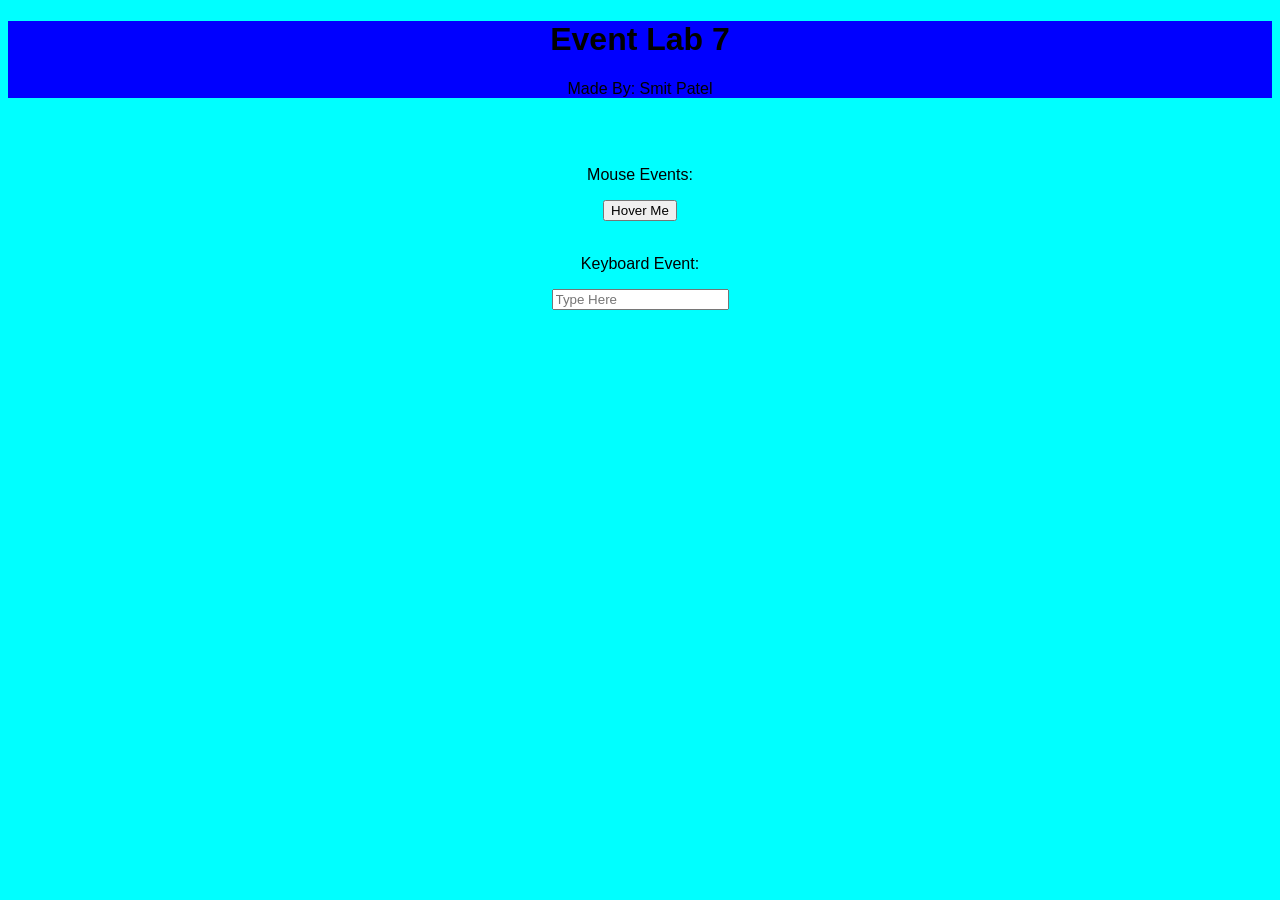
==== Lab 7/index.html @ 194b822a "Add files via upload" ====
<!DOCTYPE html>
<html lang="en">
<head>
    <meta charset="UTF-8">
    <meta name="viewport" content="width=device-width, initial-scale=1.0">
    <title>Lab 7</title>
    <link rel="stylesheet" href="style.css">
    <script src="script.js" defer></script>
</head>
<body>

<header>

<h1>Event Lab 7</h1>
<p>Made By: Smit Patel</p>

</header>

<br><br>

<p>Mouse Events:</p>

<div style="text-align: center;">

 <div id="hoverDiv">
     <button>Hover Me</button>
 </div>

<br>

<p>Keyboard Event:</p>

<div class="Keyboard">

<input placeholder="Type Here">
<p id="log"></p>

</div>


</div>


</div>
    
</body>
</html>
---- Lab 7/style.css ----
body{
   background-color: cyan;
   font-family: sans-serif;
}

p{
    color: #000000;
    text-align: center;
}

.hoverDiv{
    background-color: blue;
    padding: 20px;
    margin-top: 10px;
    border: 1px solid #000;
}


header{
    background-color: blue;
    text-align: center;
}

header h1{
    text-align: center;
}

header p{
    text-align: center;
}
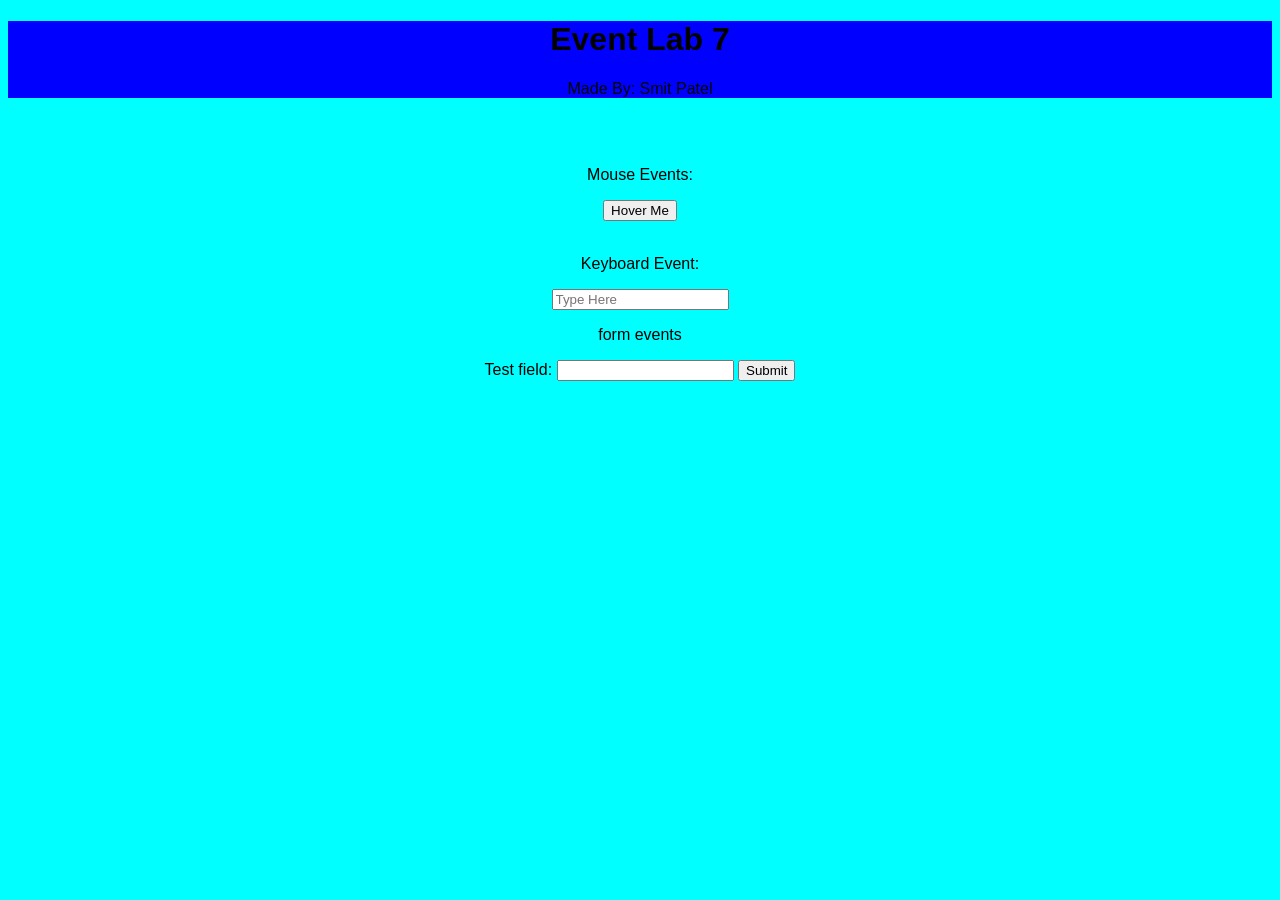
==== commit 886a1d32: "Add files via upload" ====
--- a/Lab 7/index.html
+++ b/Lab 7/index.html
@@ -37,9 +37,15 @@
 
 </div>
 
+<p>form events</p>
 
-</div>
+<div style="text-align: center;">
 
+<form id="form">
+      <label>Test field: <input type="text" /></label>
+      <button type="submit">Submit</button>
+</form>
+<p id="log"></p>
 
 </div>
     
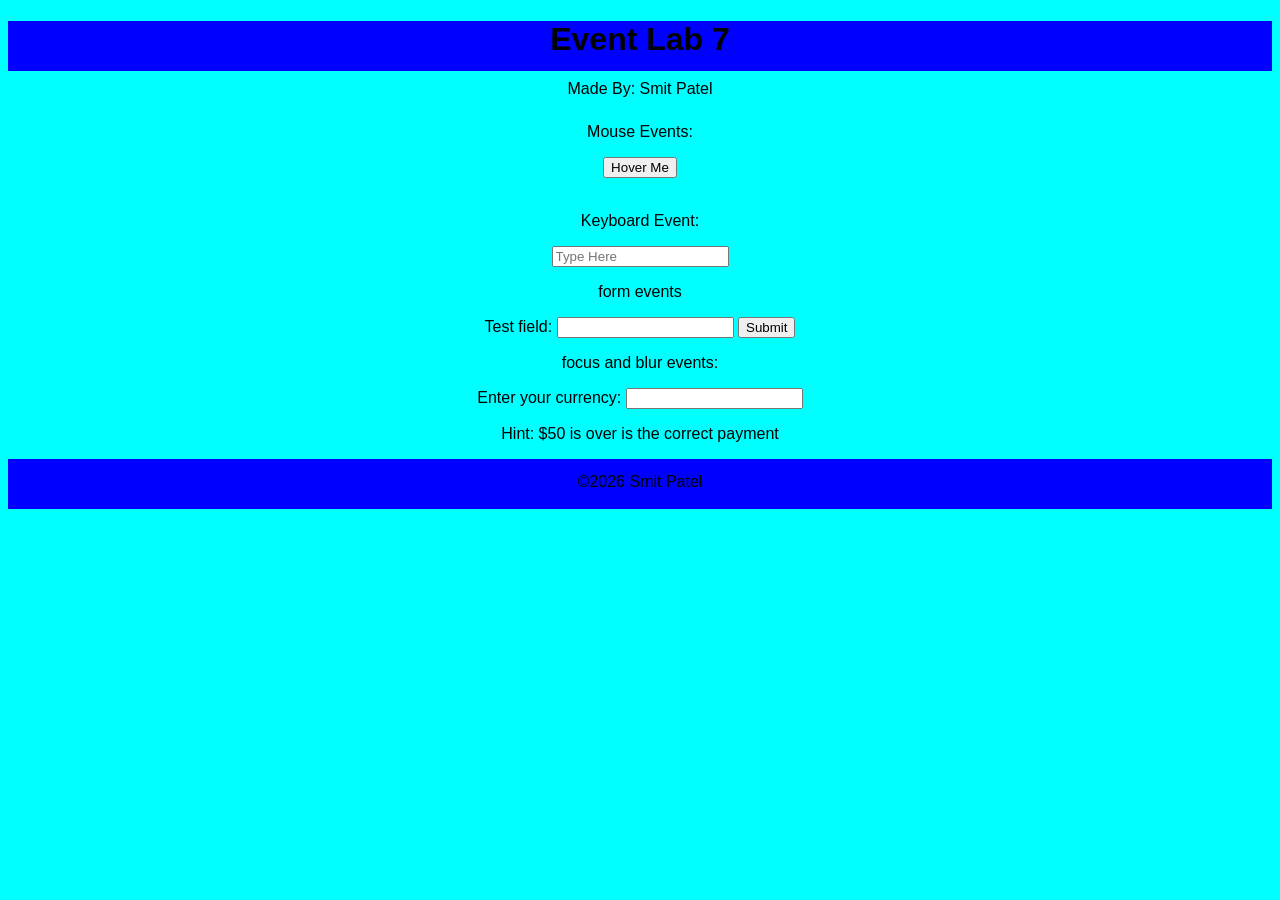
==== commit 62adc5b4: "Add files via upload" ====
--- a/Lab 7/index.html
+++ b/Lab 7/index.html
@@ -48,6 +48,18 @@
 <p id="log"></p>
 
 </div>
-    
+
+
+<p>focus and blur events: </p>
+
+<label for="currencyInput">Enter your currency:</label>
+<input type="text" id="currencyInput" onblur="validateCurrency()">
+
+<p>Hint: $50 is over is the correct payment</p>
+
+<footer>
+<p>&copy;2026 Smit Patel</p>
+</footer>
+
 </body>
 </html>
--- a/Lab 7/style.css
+++ b/Lab 7/style.css
@@ -19,6 +19,7 @@
 header{
     background-color: blue;
     text-align: center;
+    height: 50px;
 }
 
 header h1{
@@ -29,3 +30,16 @@
     text-align: center;
 }
 
+footer{
+    background-color: blue;
+    text-align: center;
+    height: 50px;
+}
+
+
+footer p{
+    display: flex;
+    justify-content: center;
+    align-items: center;
+    height: 45px;
+}
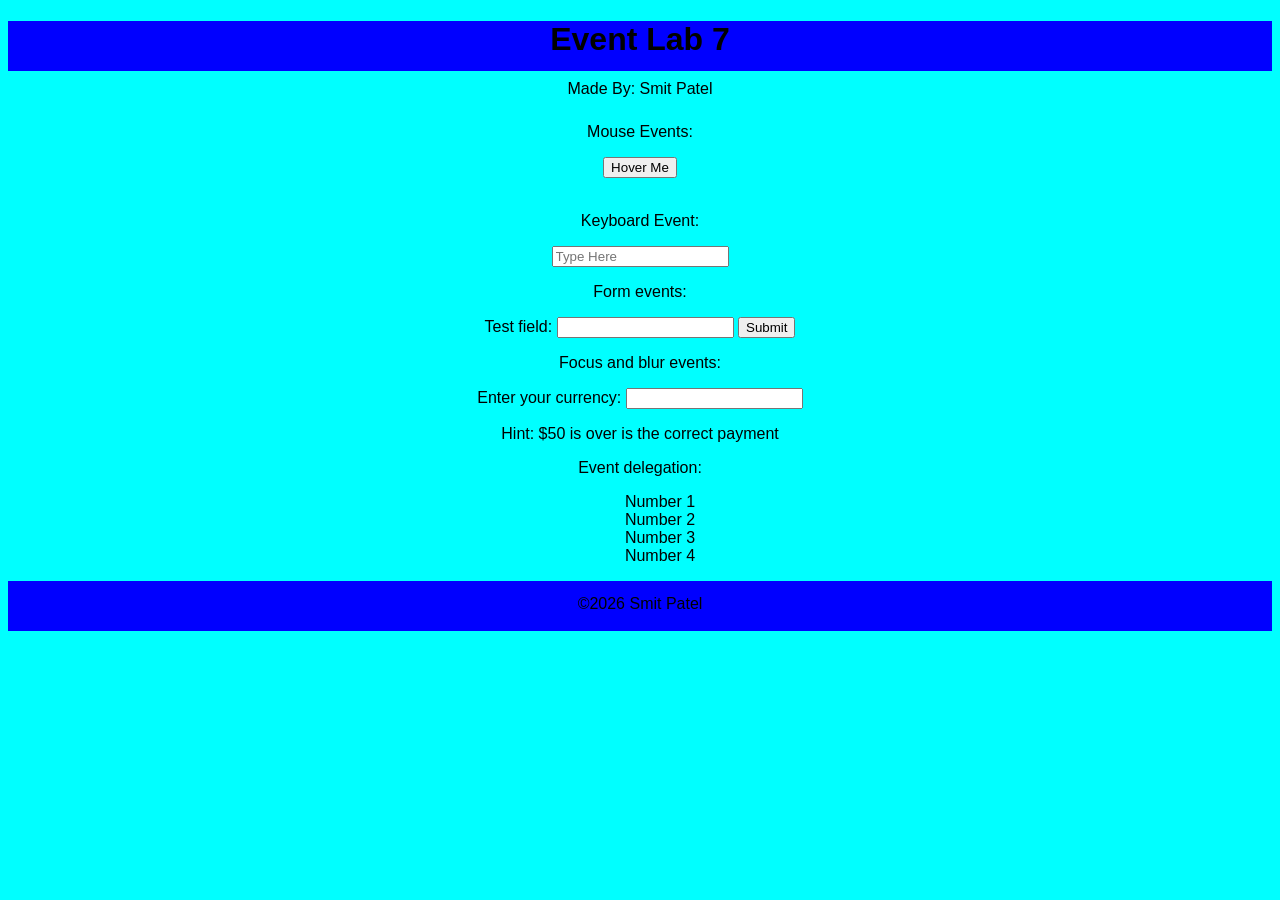
==== commit 9468afe3: "Add files via upload" ====
--- a/Lab 7/index.html
+++ b/Lab 7/index.html
@@ -37,7 +37,7 @@
 
 </div>
 
-<p>form events</p>
+<p>Form events:</p>
 
 <div style="text-align: center;">
 
@@ -49,13 +49,29 @@
 
 </div>
 
+<div style="text-align: center;">
 
-<p>focus and blur events: </p>
+<p>Focus and blur events:</p>
 
 <label for="currencyInput">Enter your currency:</label>
 <input type="text" id="currencyInput" onblur="validateCurrency()">
 
 <p>Hint: $50 is over is the correct payment</p>
+
+</div>
+
+<p>Event delegation:</p>
+
+<div style="text-align: center;">
+
+<ul id="numList">
+    <li>Number 1</li>
+    <li>Number 2</li>
+    <li>Number 3</li>
+    <li>Number 4</li>
+</ul>
+
+</div>
 
 <footer>
 <p>&copy;2026 Smit Patel</p>
--- a/Lab 7/style.css
+++ b/Lab 7/style.css
@@ -42,4 +42,8 @@
     justify-content: center;
     align-items: center;
     height: 45px;
+}
+
+li{
+    list-style-type: none;
 }
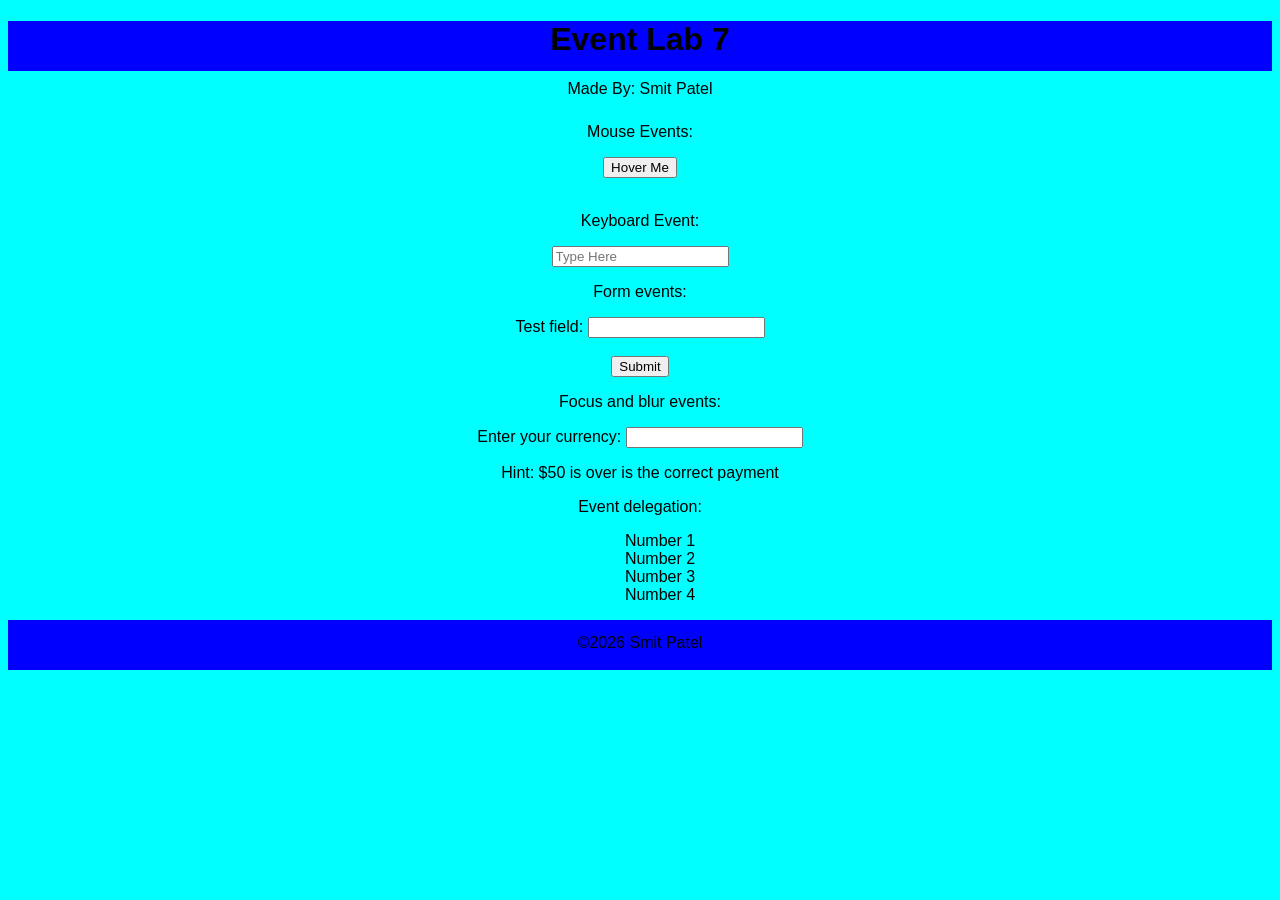
==== commit ffcf6177: "Add files via upload" ====
--- a/Lab 7/index.html
+++ b/Lab 7/index.html
@@ -42,8 +42,9 @@
 <div style="text-align: center;">
 
 <form id="form">
-      <label>Test field: <input type="text" /></label>
-      <button type="submit">Submit</button>
+    <label>Test field: <input type="text" /></label>
+    <br><br>
+    <button type="submit">Submit</button>
 </form>
 <p id="log"></p>
 
